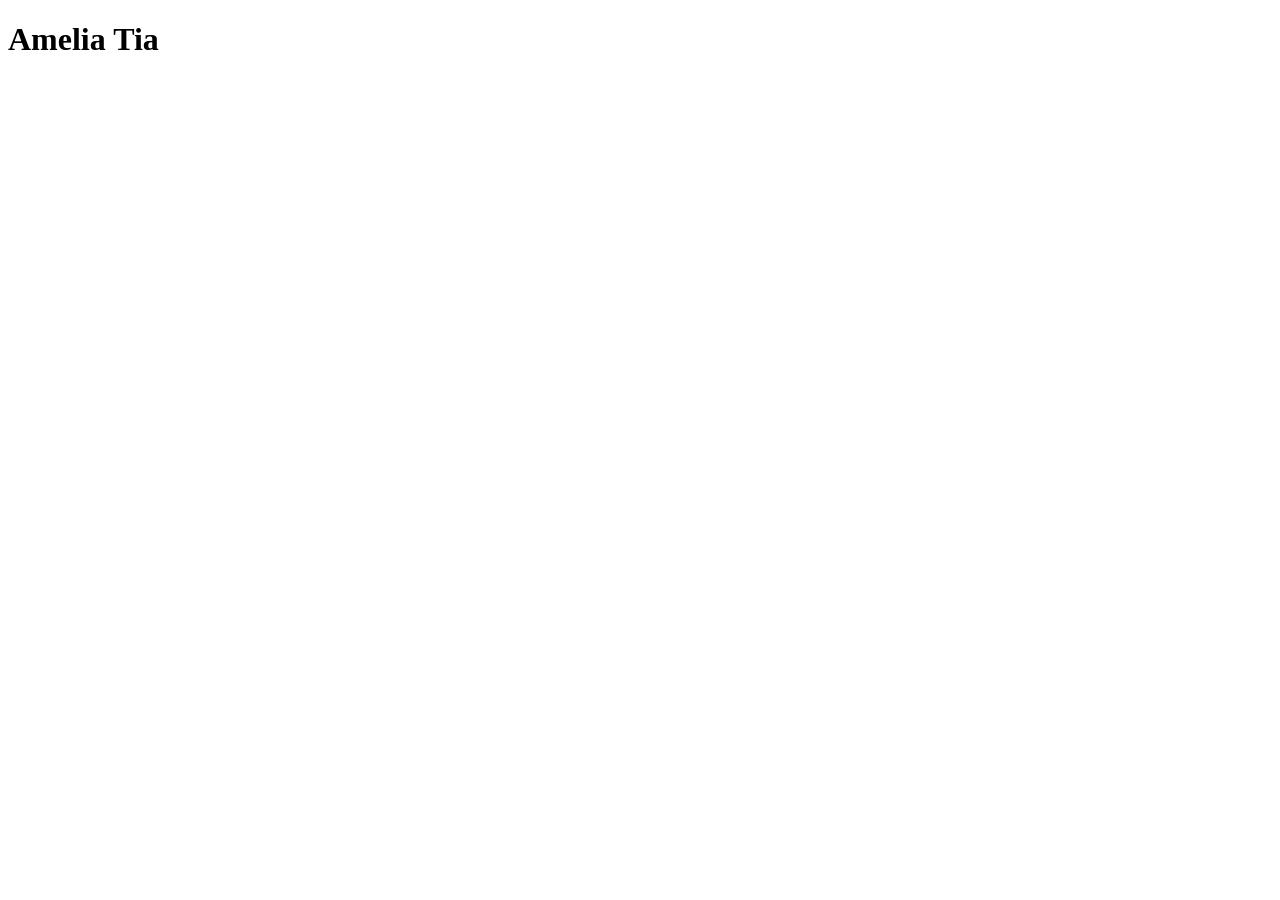
==== pertemuan9/index.html @ d6f11453 "html" ====
<!DOCTYPE html>
<html lang="en">
<head>
    <meta charset="UTF-8">
    <meta name="viewport" content="width=device-width, initial-scale=1.0">
    <title>Web Storage</title>
</head>
<body>
    <h1 id = "demo"></h1>

    <!--WEB STORAGE-->
    <script>
        
        // Local Storage
        localStorage.setItem("name", "Tia Amelia");     //test comment
        document.getElementById("demo").innerHTML = localStorage.getItem("name");

        // Session Storage: akan dihapus jika browser ditutup
        sessionStorage.setItem("name", "Amelia Tia");       //test comment
        document.getElementById("demo").innerHTML = sessionStorage.getItem("name");

        //lihat perbedaan cara kerja keduanya dengan memberi tanda komentar "//" pada set item dan membuka tutup browser


        // Cookie: penyimpanan data berdasarkan waktu, akan hilang jika set waktu dan bisa juga manual
        document.cookie = "username Tia Amelia Cookie;"

    </script>
</body>
</html>
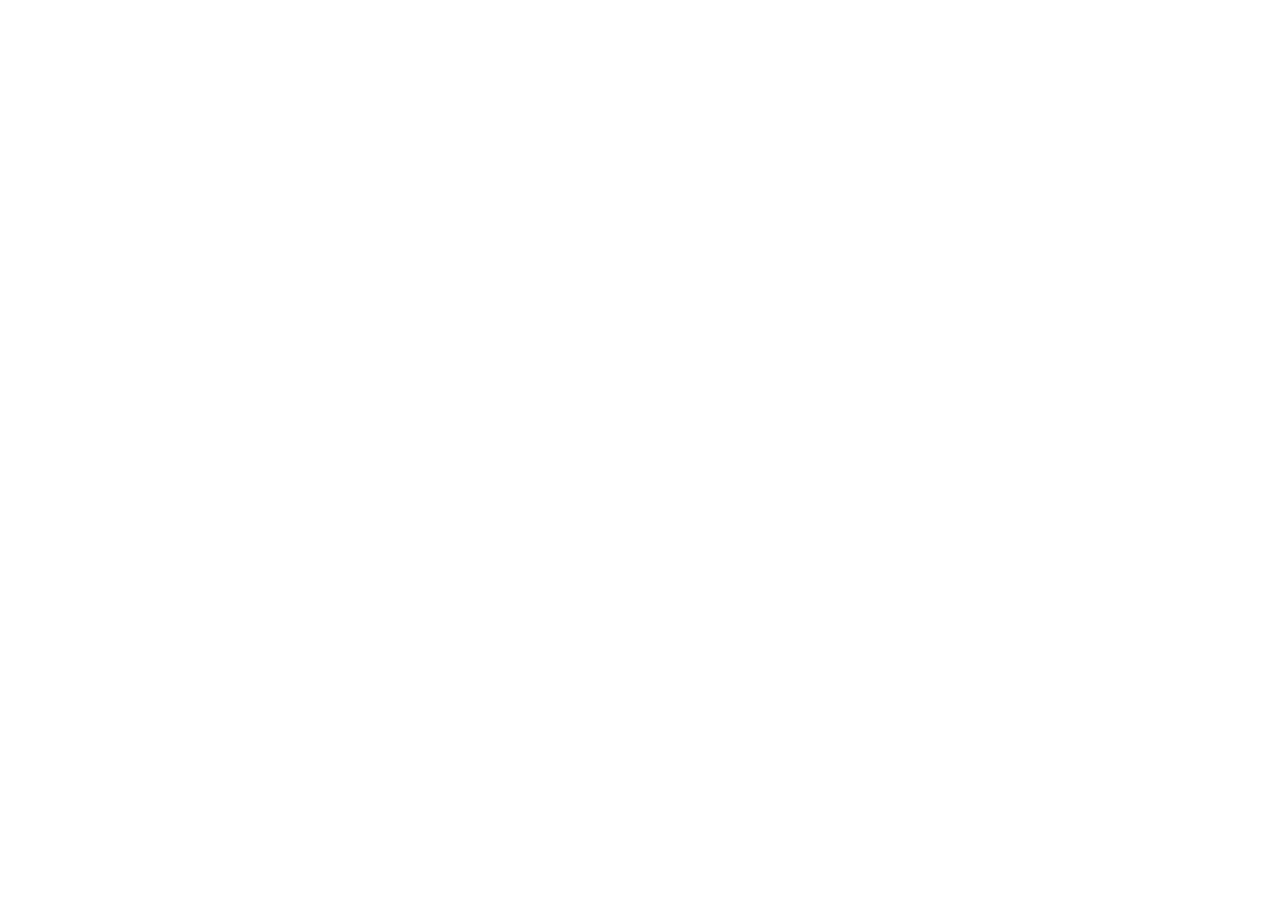
==== commit b2134a03: "latihan" ====
--- a/pertemuan9/index.html
+++ b/pertemuan9/index.html
@@ -12,18 +12,19 @@
     <script>
         
         // Local Storage
-        localStorage.setItem("name", "Tia Amelia");     //test comment
-        document.getElementById("demo").innerHTML = localStorage.getItem("name");
+        //localStorage.setItem("name", "Tia Amelia");     //test comment
+        //document.getElementById("demo").innerHTML = localStorage.getItem("name");
 
         // Session Storage: akan dihapus jika browser ditutup
-        sessionStorage.setItem("name", "Amelia Tia");       //test comment
+        //sessionStorage.setItem("name", "Amelia Tia");       //test comment
         document.getElementById("demo").innerHTML = sessionStorage.getItem("name");
 
+        
         //lihat perbedaan cara kerja keduanya dengan memberi tanda komentar "//" pada set item dan membuka tutup browser
 
 
         // Cookie: penyimpanan data berdasarkan waktu, akan hilang jika set waktu dan bisa juga manual
-        document.cookie = "username Tia Amelia Cookie;"
+        //document.cookie = "username Tia Amelia Cookie;"
 
     </script>
 </body>
